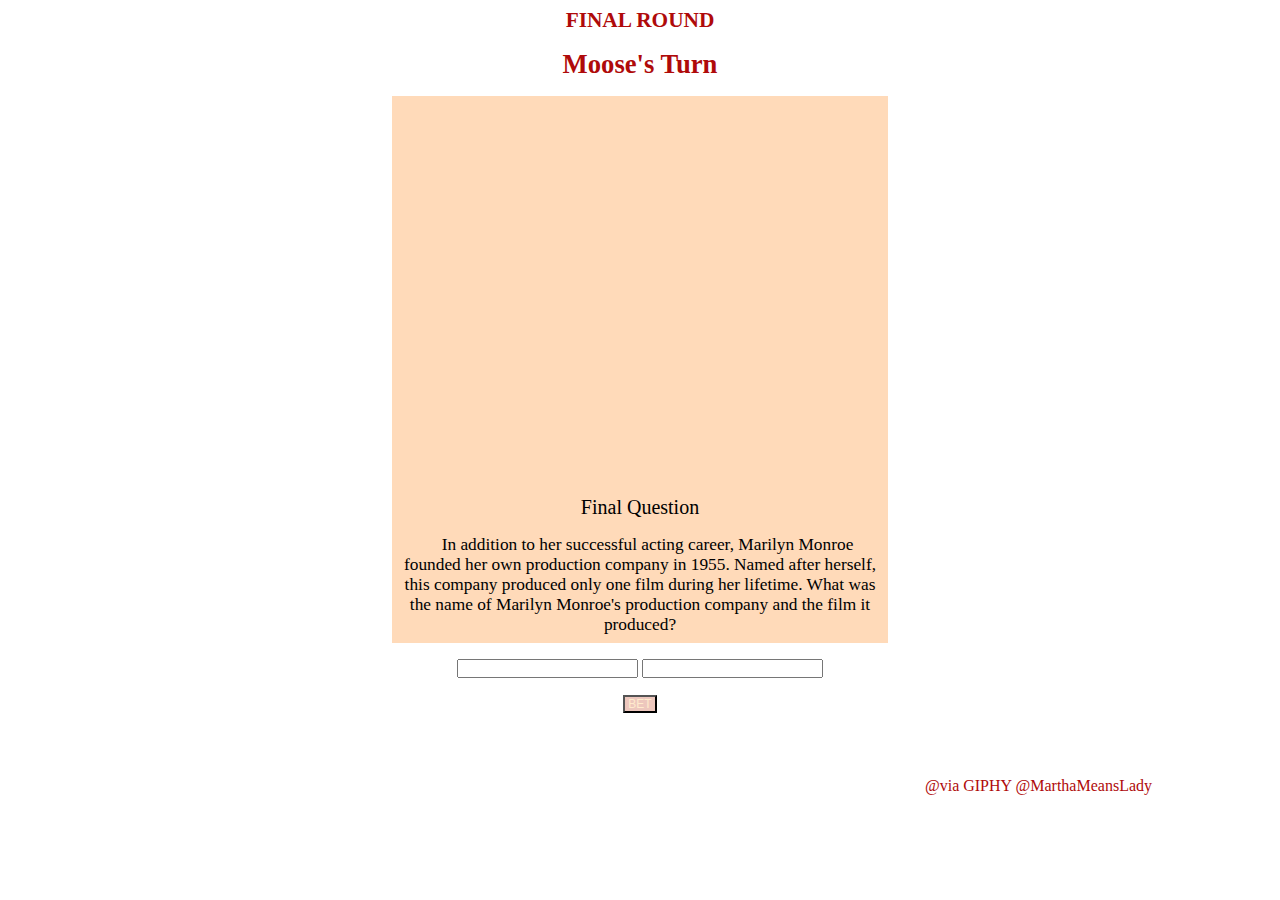
==== final-jeopardy.html @ 4e971350 "switched table to grid" ====
<!DOCTYPE html>
<html lang="en">
  <head>
    <link href="style.css" rel="stylesheet">
    <meta charset="UTF-8" />
    <meta http-equiv="X-UA-Compatible" content="IE=edge" />
    <meta name="viewport" content="width=device-width, initial-scale=1.0" />
    <title>Final Jeopardy</title>
  </head>
  <body>
  </head>
  <div class="background3">
    <div class="background3-inside">
      <body id="final">
        <h5>FINAL ROUND</h5>
    <!-- Do not change the script source. Allows import/export to work. -->
    <script src="./scripts/index.js" type="module"></script>
  
    <div class="playerturn1">
      <h4>Moose's Turn</h4>
    </div> 
    <div class="wrappert1">
      <div id="marilyn" style="width:100%;height:0;padding-bottom:75%;position:relative;"><iframe src="https://giphy.com/embed/akAcmetBdLMSQ" width="100%" height="100%" style="position:absolute" frameBorder="0" class="giphy-embed" allowFullScreen></iframe></div><a href="https://giphy.com/gifs/happy-birthday-marilyn-monroe-spam-akAcmetBdLMSQ"></a>
      <div class="cgory1">Final Question</div>
      <div id="q1">
      In addition to her successful acting career, Marilyn Monroe founded her own production company in 1955. Named after herself, this company produced only one film during her lifetime. What was the name of Marilyn Monroe's production company and the film it produced?
    </div>
    </div>
    <div class="input">
      <input title="User Input">
      <input title="User Input">
    </div>
    <div class="butt1">
      <a href="index.html">
        <button class="button1">&nbspBET&nbsp</button>
      </a>
    </div>
  </body>
<footer class="foot1">
@via GIPHY
@MarthaMeansLady
</footer>
</div>
</div> 
</html>

<!-- credits:
  1. https://css-tricks.com/apply-a-filter-to-a-background-image/

  2. https://dev.to/khush2706/changing-background-image-opacity-using-before-and-after-pseudo-elements-32i7

  3. https://developer.mozilla.org/en-US/docs/Web/HTML/Element/tr

  4. https://blog.hubspot.com/website/css-border#:~:text=CSS%20Border%20Not%20Showing,Otherwise%2C%20it%20will%20not%20render.

  5. -->
---- style.css ----
/*----ALL------------------------------------------------------*/
* {
    margin: 0;
    padding: 0;
}

/* table {
    background-color: #faecd1;
    margin: auto;
    border: 12px solid;
    border-image: linear-gradient(45deg, #FFFFFF, rgb(255, 122, 89)) 10;
    font-size: 28pt;
    /* border-width: 5pt; */
} */

footer {
    color: blanchedalmond;
    text-align: right;
    padding-top: 2rem;
    padding-right: 8rem;
}
/*---END ALL--------------------------------------------------------------*/


/*---INDEX-----------------------------------------------------------------*/
#banner {
    width: 100%;
    height: 25%;
    margin-top: 13rem;
    position: absolute;
    top: 0;
    left: 0;
    z-index: -10;
    /* display: inline-flex;
    flex-direction: column;
    align-content: start;
    object-position: ;
    width: 50vw;
    height: 50%;
    background: yellow; */
    /* position: absolute; */
    /* background: -webkit-linear-gradient(#af0a0a, #d7ae08); */
    /* background-color: antiquewhite; */
    background-color: peachpuff;
    -webkit-background-clip:content-box;
    -webkit-text-fill-color: transparent;
    font-size: 5pt;
    text-align: center;
}


body#pagelanding {
    background-color: black;
    /* background-color: blanchedalmond; */
}

.butt {
    text-align: center;
}


.button0 {
    background: none;
    color: #af0a0a;
    /* color: blanchedalmond; */
    font-size: 15pt;
    letter-spacing: 3rem;
}


h1 {
    /* color: blanchedalmond; */
    /* color: #af0a0a; */
    color: peachpuff;
    font-size: 45pt;
    text-align: center;
    padding-top: 2rem;
    padding-bottom: 1.5rem;
    text-decoration: underline;
    text-underline-offset: 0.25rem;
}


h2 {
    /* color: blanchedalmond; */
    font-size: 23pt;
    color: #af0a0a;
    text-align: center;
}

#imagebanner {
    width: 100%;
    height: 100%;
    position: relative;
}


img#pagelanding {
    display: block;
    filter: sepia(40%);
    padding-top: 2rem;
    padding-bottom: 2rem;
    margin-left: auto;
    margin-right: auto;
    text-align: center;
}


/*---END INDEX--------------------------------------------------------------------*/




/*---PAGE ONE------------------------------------------------------------*/
.background::before {
    content: "";
    top: 0;
    left: 0;
    width: 100%;
    height: 100%;
    filter: sepia(60%);
    position: absolute;
    background-image: url('//images.unsplash.com/photo-1501103777042-0aeb4df8ff8f?w=800&auto=format&fit=crop&q=60&ixlib=rb-4.0.3&ixid=M3wxMjA3fDB8MHxzZWFyY2h8Mnx8b2xkJTIwaG9sbHl3b29kfGVufDB8fDB8fHww" alt="Image of old Hollywood');
    background-size: cover;
    /* filter: grayscale(100%); */
    z-index: -1;
    opacity: 0.9;
}


.background-inside {
    position: relative;
}


.butt1 {
    display: flex;
    justify-content: space-around;
    align-items: center;
    padding-top: 1rem;
    padding-bottom: 1rem;
    color: #af0a0a;
}


.butt2 {
    text-align: end;
    margin-right: 1.9rem;
    padding-top: 1rem;
    
}

.button1 {
    background: #e2a3939b;
    /* color: black; */
    color: blanchedalmond;
    font-size: 20pt;
}

.button2 {
    background: #e2a3939b;
    /* color: black; */
    color: blanchedalmond;
    font-size: 20pt;
    margin-right: 18rem;
}


#cgory { 
    padding: 0;
}

.cgory {
    font-size: 15pt;
    text-align: center;
    text-emphasis-style: bold;
    padding: 1rem;
}


.category {
    border-color: black;
    word-spacing: 20pt;
}


.foot1 {
    /* color: blanchedalmond; */
    color: #af0a0a;
    text-align: right;
    padding-top: 3rem;
    padding-right: 8rem;
}

h3 {
    /* color: blanchedalmond; */
    color: #af0a0a;
    font-size: 43pt;
    text-align: center;
    padding-top: 3rem;
    /* letter-spacing: 1rem; */
}

h4 {
    /* color: whitesmoke; */
    color: #af0a0a;
    font-size: 25pt;
    text-align: center;
    padding-bottom: 3rem;
}


.input {
    text-align: center;
    padding-top: 1rem;
}


.player1 {
    display: inline-flex;
    flex-direction: row;
}

.player2 {
    display: inline-flex;
    flex-direction: row;
}

.playerscore {
    display: flex;
    background-color: blanchedalmond;
    font-size: 20pt;
    justify-content: space-between;
    margin: auto;
    padding-inline: 15rem;
    padding: 1rem;
}

.playerturn {
    padding-top: 2rem;
}


#q {
    border: 0.1rem solid black;
    font-size: 15pt;
    border: 0.4rem solid white;
    
    -webkit-transition : border 500ms ease-out;
    -moz-transition : 500ms ease-out;
    -o-transition : border 500ms ease-out;
    transition : border 500ms ease-out;
}


#q:hover {
    border: 0.3rem solid black;
}


.wrappert {
    display: grid;
    margin: auto;
    grid-template-rows:repeat(6, 1fr);
    grid-template-columns:repeat(6, 1fr);
    grid-gap: 1rem;
    background-color: peachpuff;
    max-width: 90%;
    text-align: center;
    padding: .5rem;
    padding-bottom: 0.5rem;
    padding-right: 0.5rem;
    padding-left: 0.5rem;
}



/* .round1table { 
    text-align: center;
} */
/*---END PAGE ONE--------------------------------------------------------*/





/*---PAGE TWO --------------------------------------------------------
(Change the name of the selectors from being identical to page one)*/
.background::before {
    content: "";
    top: 0;
    left: 0;
    width: 100%;
    height: 100%;
    filter: sepia(60%);
    position: absolute;
    background-image: url('//images.unsplash.com/photo-1501103777042-0aeb4df8ff8f?w=800&auto=format&fit=crop&q=60&ixlib=rb-4.0.3&ixid=M3wxMjA3fDB8MHxzZWFyY2h8Mnx8b2xkJTIwaG9sbHl3b29kfGVufDB8fDB8fHww" alt="Image of old Hollywood');
    background-size: cover;
    /* filter: grayscale(100%); */
    z-index: -1;
    opacity: 0.9;
}


.background-inside {
    position: relative;
}

.butt1 {
    display: flex;
    justify-content: space-around;
    align-items: center;
    padding-top: 1rem;
    padding-bottom: 1rem;
    color: #af0a0a;
}


.butt2 {
    text-align: end;
    margin-right: 1.9rem;
    padding-top: 1rem;
    
}

.button1 {
    background: #e2a3939b;
    /* color: black; */
    color: blanchedalmond;
    font-size: 20pt;
}

.button2 {
    background: #e2a3939b;
    /* color: black; */
    color: blanchedalmond;
    font-size: 20pt;
    margin-right: 18rem;
}

.category {
    border-color: black;
    word-spacing: 20pt;
}


.foot1 {
    /* color: blanchedalmond; */
    color: #af0a0a;
    text-align: right;
    padding-top: 3rem;
    padding-right: 8rem;
}

h3 {
    /* color: blanchedalmond; */
    color: #af0a0a;
    font-size: 43pt;
    text-align: center;
    padding-top: 3rem;
    /* letter-spacing: 1rem; */
}

h4 {
    /* color: whitesmoke; */
    color: #af0a0a;
    font-size: 25pt;
    text-align: center;
    padding-bottom: 3rem;
}

.input {
    text-align: center;
    padding-top: 1rem;
}


.player1 {
    display: inline-flex;
    flex-direction: row;
}

.player2 {
    display: inline-flex;
    flex-direction: row;
}

.playerscore {
    display: flex;
    background-color: blanchedalmond;
    font-size: 20pt;
    justify-content: space-between;
    margin: auto;
    padding-inline: 15rem;
    padding: 1rem;
}

.playerturn {
    padding-top: 2rem;
}

.round1table { 
    text-align: center;
}
/*---END PAGE TWO--------------------------------------------------------*/



/*---FINAL PAGE--------------------------------------------------------
delete selectors from copying over from page two
style final page after the index page*/
 .background3::before {
    content: "";
    top: 0;
    left: 0;
    width: 100%;
    height: 100%;
    filter: saturate(5);
    filter: grayscale(100%); 
    position: absolute;
    background-image: url('//images.unsplash.com/photo-1501103777042-0aeb4df8ff8f?w=800&auto=format&fit=crop&q=60&ixlib=rb-4.0.3&ixid=M3wxMjA3fDB8MHxzZWFyY2h8Mnx8b2xkJTIwaG9sbHl3b29kfGVufDB8fDB8fHww" alt="Image of old Hollywood');
    background-size: cover;
    filter: grayscale(100%); 
    z-index: -1;
    opacity: 0.9;
} 

body {
    /* background-color: aquamarine; */
}

.background3-inside {
    position: relative;
}

.butt1 {
    display: flex;
    justify-content: space-around;
    align-items: center;
    padding-top: 1rem;
    padding-bottom: 1rem;
    color: #af0a0a;
}


.butt2 {
    text-align: end;
    margin-right: 1.9rem;
    padding-top: 1rem;
    
}

.button1 {
    background: #e2a3939b;
    /* color: black; */
    color: blanchedalmond;
    font-size: 9pt;
}

.button2 {
    background: #e2a3939b;
    /* color: black; */
    color: blanchedalmond;
    font-size: 20pt;
    margin-right: 18rem;
}


.cgory1 {
    font-size: 15pt;
    font-style: bolder;
}


.category {
    border-color: black;
    word-spacing: 20pt;
}


.foot1 {
    /* color: blanchedalmond; */
    color: #af0a0a;
    text-align: right;
    padding-top: 3rem;
    padding-right: 8rem;
}

h3 {
    /* color: blanchedalmond; */
    color: #af0a0a;
    font-size: 33pt;
    text-align: center;
    padding-top: 1rem;
    /* letter-spacing: 1rem; */
}

h4 {
    /* color: whitesmoke; */
    color: #af0a0a;
    font-size: 20pt;
    text-align: center;
    padding-bottom: 1rem;
}

h5 {
    /* color: blanchedalmond; */
    color: #af0a0a;
    font-size: 16pt;
    text-align: center;
    padding-top: 0.5rem;
    /* letter-spacing: 1rem; */
}


.input {
    text-align: center;
    padding-top: 1rem;
}

#marilyn {
    display: inline-flex;
    flex-direction: row;
    justify-content: center;
}

.player1 {
    display: inline-flex;
    flex-direction: row;
}

.player2 {
    display: inline-flex;
    flex-direction: row;
}

.playerscore {
    display: flex;
    background-color: blanchedalmond;
    font-size: 20pt;
    justify-content: space-between;
    margin: auto;
    padding-inline: 15rem;
    padding: 1rem;
}

.playerturn {
    padding-top: 2rem;
}

.playerturn1 {
    padding-top: 1rem;
}


.round1table { 
    text-align: center;
}

#q1 {
    text-indent: 15px;
    font-size: 13pt;
}


.wrappert1 {
    /* background-image: url('') */
    display: grid;
    margin: auto;
    grid-template-rows:repeat(1, 1fr);
    grid-template-columns:repeat(1, 1fr);
    grid-gap: 1rem;
    background-color: peachpuff;
    max-width: 30rem;
    max-height: 40rem;
    padding: 0.5rem;
    text-align: center;
    /* padding-right: 0.5rem;
    padding-left: 0.5rem;
    padding-bottom: 0.5rem; */
    -webkit-transition : border 500ms ease-out;
    -moz-transition : 500ms ease-out;
    -o-transition : border 500ms ease-out;
    transition : border 500ms ease-out;
}

.wrappert1:hover {
    border: 0.3rem solid black;
}
/*---END FINAL PAGE--------------------------------------------------------*/





@media screen and (max-width: 500px) {
    #landimage {
        width: 10%;
        height: 10%;
        padding: 0;
        margin: auto;
    } 

    img {
        
        width: 70vw;
    }

    #banner {
        margin-top: 5rem;

    }


    body {
        padding: 0;
        font-size: 15pt;
    }

    h1 {
        font-size: 15pt;
        padding-bottom: 0.5rem;
        padding-top: 8rem;
    }

    h2 {
        font-size: 10pt;
        padding-bottom: 1rem;
        padding-top: 0rem;
    }

    #playerturn {
        font-size: 20rem;
    }


    footer {
        padding-top: 8rem;
        /* text-align: left; */
        margin-left: 1rem;
        font-size: 10pt;
    }


    button {
        padding-top: 1rem;
        letter-spacing: 1rem;
    }
}
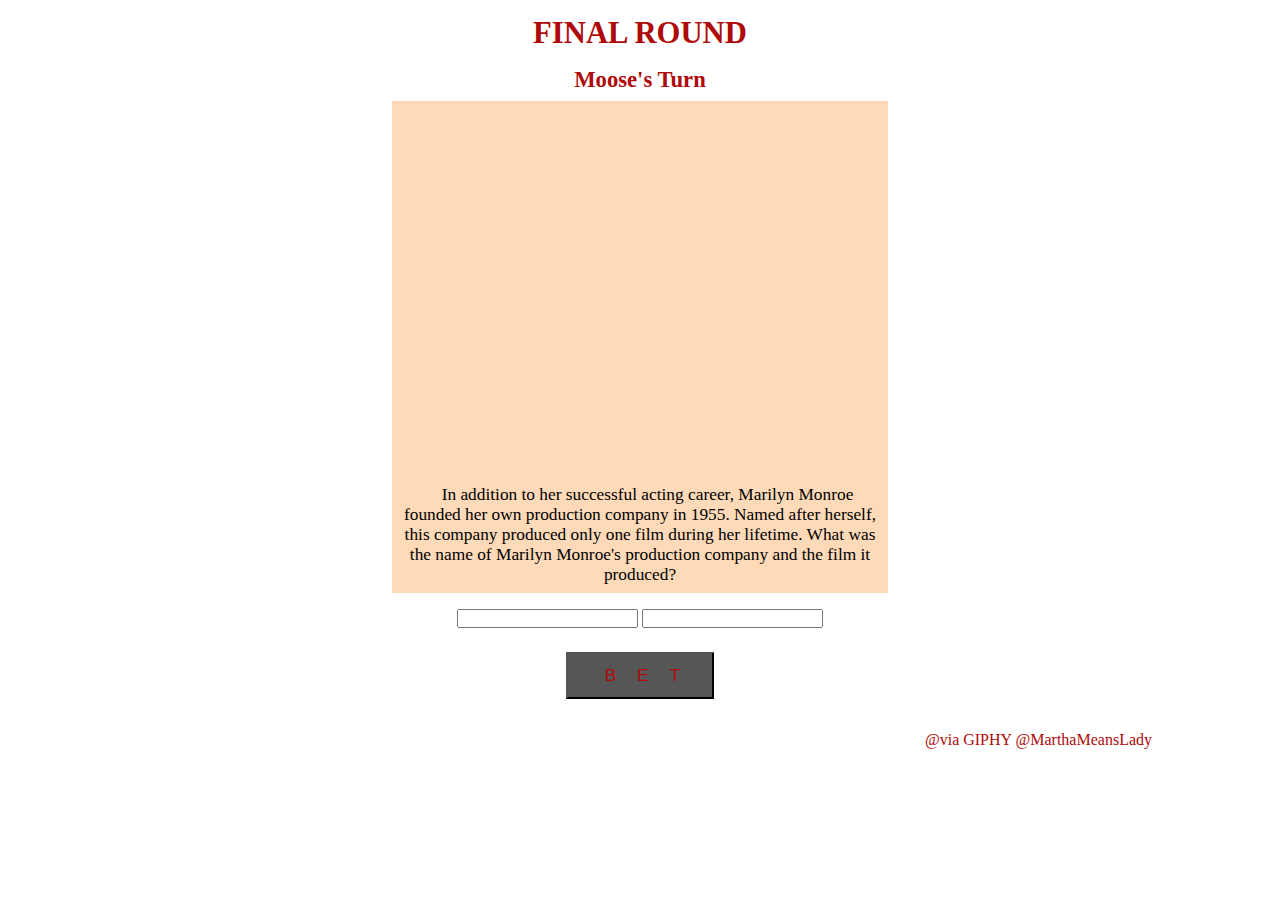
==== commit 3a92ed7e: "added animation" ====
--- a/final-jeopardy.html
+++ b/final-jeopardy.html
@@ -12,16 +12,13 @@
   <div class="background3">
     <div class="background3-inside">
       <body id="final">
-        <h5>FINAL ROUND</h5>
-    <!-- Do not change the script source. Allows import/export to work. -->
-    <script src="./scripts/index.js" type="module"></script>
-  
+        <h3>FINAL ROUND</h3>
     <div class="playerturn1">
       <h4>Moose's Turn</h4>
     </div> 
     <div class="wrappert1">
       <div id="marilyn" style="width:100%;height:0;padding-bottom:75%;position:relative;"><iframe src="https://giphy.com/embed/akAcmetBdLMSQ" width="100%" height="100%" style="position:absolute" frameBorder="0" class="giphy-embed" allowFullScreen></iframe></div><a href="https://giphy.com/gifs/happy-birthday-marilyn-monroe-spam-akAcmetBdLMSQ"></a>
-      <div class="cgory1">Final Question</div>
+      <!-- <div class="cgory1">Final Question</div> -->
       <div id="q1">
       In addition to her successful acting career, Marilyn Monroe founded her own production company in 1955. Named after herself, this company produced only one film during her lifetime. What was the name of Marilyn Monroe's production company and the film it produced?
     </div>
@@ -32,9 +29,11 @@
     </div>
     <div class="butt1">
       <a href="index.html">
-        <button class="button1">&nbspBET&nbsp</button>
+        <button class="button0">&nbspBET</button>
       </a>
     </div>
+<!-- Do not change the script source. Allows import/export to work. -->
+    <script src="./scripts/index.js" type="module"></script>
   </body>
 <footer class="foot1">
 @via GIPHY
--- a/style.css
+++ b/style.css
@@ -1,4 +1,3 @@
-/*----ALL------------------------------------------------------*/
 * {
     margin: 0;
     padding: 0;
@@ -11,18 +10,46 @@
     border-image: linear-gradient(45deg, #FFFFFF, rgb(255, 122, 89)) 10;
     font-size: 28pt;
     /* border-width: 5pt; */
-} */
-
-footer {
-    color: blanchedalmond;
-    text-align: right;
-    padding-top: 2rem;
-    padding-right: 8rem;
-}
-/*---END ALL--------------------------------------------------------------*/
-
-
-/*---INDEX-----------------------------------------------------------------*/
+
+.background::before {
+    content: "";
+    top: 0;
+    left: 0;
+    width: 100%;
+    height: 100%;
+    filter: sepia(60%);
+    position: absolute;
+    background-image: url('//images.unsplash.com/photo-1501103777042-0aeb4df8ff8f?w=800&auto=format&fit=crop&q=60&ixlib=rb-4.0.3&ixid=M3wxMjA3fDB8MHxzZWFyY2h8Mnx8b2xkJTIwaG9sbHl3b29kfGVufDB8fDB8fHww" alt="Image of old Hollywood');
+    background-size: cover;
+    /* filter: grayscale(100%); */
+    z-index: -1;
+    opacity: 0.9;
+}
+
+.background3::before {
+    content: "";
+    top: 0;
+    left: 0;
+    width: 100%;
+    height: 100%;
+    filter: saturate(5);
+    filter: grayscale(100%); 
+    position: absolute;
+    background-image: url('//images.unsplash.com/photo-1501103777042-0aeb4df8ff8f?w=800&auto=format&fit=crop&q=60&ixlib=rb-4.0.3&ixid=M3wxMjA3fDB8MHxzZWFyY2h8Mnx8b2xkJTIwaG9sbHl3b29kfGVufDB8fDB8fHww" alt="Image of old Hollywood');
+    background-size: cover;
+    filter: grayscale(100%); 
+    z-index: -1;
+    opacity: 0.9;
+} 
+
+.background3-inside {
+    position: relative;
+}
+
+.background-inside {
+    position: relative;
+}
+
 #banner {
     width: 100%;
     height: 25%;
@@ -48,6 +75,9 @@
     text-align: center;
 }
 
+body {
+    /* background-color: aquamarine; */
+}
 
 body#pagelanding {
     background-color: black;
@@ -58,15 +88,78 @@
     text-align: center;
 }
 
+.butt1 {
+    display: flex;
+    justify-content: space-around;
+    /* align-items: center; */
+    padding-top: 1rem;
+    padding-bottom: 1rem;
+    color: #af0a0a;
+}
+
+.butt2 {
+    text-align: end;
+    margin-right: 1.9rem;
+    padding-top: 1rem;
+    
+}
 
 .button0 {
-    background: none;
-    color: #af0a0a;
-    /* color: blanchedalmond; */
+    background: rgba(0, 0, 0, 0.664);
+    padding: .7rem;
+    color: #af0a0a;
+    /* color: blanchedalmond; */
+    font-size: 13pt;
+    letter-spacing: 1.3rem;
+}
+
+.button2 {
+    background: #e2a3939b;
+    /* color: black; */
+    color: blanchedalmond;
+    text-align: center;
+    /* font-size: 40pt; */
+    /* margin-right: 18rem; */
+}
+
+.button2 {
+    background: #e2a3939b;
+    /* color: black; */
+    color: blanchedalmond;
+    font-size: 20pt;
+    margin-right: 18rem;
+}
+
+#cgory { 
+    padding: 0;
+}
+
+.cgory {
     font-size: 15pt;
-    letter-spacing: 3rem;
-}
-
+    text-align: center;
+    font-weight: bolder;
+    padding: 1rem;
+}
+
+.category {
+    border-color: black;
+    word-spacing: 20pt;
+}
+
+.foot1 {
+    /* color: blanchedalmond; */
+    color: #af0a0a;
+    text-align: right;
+    padding-top: 1rem;
+    padding-right: 8rem;
+}
+
+footer {
+    color: blanchedalmond;
+    text-align: right;
+    /* padding-top: 1rem; */
+    padding-right: 8rem;
+}
 
 h1 {
     /* color: blanchedalmond; */
@@ -80,12 +173,40 @@
     text-underline-offset: 0.25rem;
 }
 
-
 h2 {
     /* color: blanchedalmond; */
     font-size: 23pt;
     color: #af0a0a;
     text-align: center;
+}
+
+h3 {
+    /* color: blanchedalmond; */
+    color: #af0a0a;
+    font-size: 23pt;
+    text-align: center;
+    padding-top: 1rem;
+    /* letter-spacing: 1rem; */
+}
+
+h4 {
+    /* color: whitesmoke; */
+    color: #af0a0a;
+    font-size: 17pt;
+    text-align: center;
+    padding-bottom: .5rem;
+}
+
+h5 {
+    /* color: blanchedalmond; */
+    color: #af0a0a;
+    font-size: 18pt;
+    text-align: center;
+    padding-top: 1rem;
+    /* letter-spacing: 1rem; */
+    padding-inline-end: 4rem;
+    padding-inline-start: 4rem;
+
 }
 
 #imagebanner {
@@ -93,7 +214,6 @@
     height: 100%;
     position: relative;
 }
-
 
 img#pagelanding {
     display: block;
@@ -105,116 +225,17 @@
     text-align: center;
 }
 
-
-/*---END INDEX--------------------------------------------------------------------*/
-
-
-
-
-/*---PAGE ONE------------------------------------------------------------*/
-.background::before {
-    content: "";
-    top: 0;
-    left: 0;
-    width: 100%;
-    height: 100%;
-    filter: sepia(60%);
-    position: absolute;
-    background-image: url('//images.unsplash.com/photo-1501103777042-0aeb4df8ff8f?w=800&auto=format&fit=crop&q=60&ixlib=rb-4.0.3&ixid=M3wxMjA3fDB8MHxzZWFyY2h8Mnx8b2xkJTIwaG9sbHl3b29kfGVufDB8fDB8fHww" alt="Image of old Hollywood');
-    background-size: cover;
-    /* filter: grayscale(100%); */
-    z-index: -1;
-    opacity: 0.9;
-}
-
-
-.background-inside {
-    position: relative;
-}
-
-
-.butt1 {
-    display: flex;
-    justify-content: space-around;
-    align-items: center;
-    padding-top: 1rem;
-    padding-bottom: 1rem;
-    color: #af0a0a;
-}
-
-
-.butt2 {
-    text-align: end;
-    margin-right: 1.9rem;
-    padding-top: 1rem;
-    
-}
-
-.button1 {
-    background: #e2a3939b;
-    /* color: black; */
-    color: blanchedalmond;
-    font-size: 20pt;
-}
-
-.button2 {
-    background: #e2a3939b;
-    /* color: black; */
-    color: blanchedalmond;
-    font-size: 20pt;
-    margin-right: 18rem;
-}
-
-
-#cgory { 
-    padding: 0;
-}
-
-.cgory {
-    font-size: 15pt;
-    text-align: center;
-    text-emphasis-style: bold;
-    padding: 1rem;
-}
-
-
-.category {
-    border-color: black;
-    word-spacing: 20pt;
-}
-
-
-.foot1 {
-    /* color: blanchedalmond; */
-    color: #af0a0a;
-    text-align: right;
-    padding-top: 3rem;
-    padding-right: 8rem;
-}
-
-h3 {
-    /* color: blanchedalmond; */
-    color: #af0a0a;
-    font-size: 43pt;
-    text-align: center;
-    padding-top: 3rem;
-    /* letter-spacing: 1rem; */
-}
-
-h4 {
-    /* color: whitesmoke; */
-    color: #af0a0a;
-    font-size: 25pt;
-    text-align: center;
-    padding-bottom: 3rem;
-}
-
-
 .input {
     text-align: center;
     padding-top: 1rem;
-}
-
+    padding-bottom: .5rem;
+}
+
+#marilyn {
+    display: inline-flex;
+    flex-direction: row;
+    justify-content: center;
+}
 
 .player1 {
     display: inline-flex;
@@ -232,14 +253,16 @@
     font-size: 20pt;
     justify-content: space-between;
     margin: auto;
-    padding-inline: 15rem;
-    padding: 1rem;
+    padding-inline: 3rem;
+}    
+
+.playerturn1 {
+    padding-top: 1rem;
 }
 
 .playerturn {
-    padding-top: 2rem;
-}
-
+    padding-top: 1rem;
+}
 
 #q {
     border: 0.1rem solid black;
@@ -252,11 +275,18 @@
     transition : border 500ms ease-out;
 }
 
+#q1 {
+    text-indent: 15px;
+    font-size: 13pt;
+}
 
 #q:hover {
     border: 0.3rem solid black;
 }
 
+.round1table { 
+    text-align: center;
+}
 
 .wrappert {
     display: grid;
@@ -273,303 +303,13 @@
     padding-left: 0.5rem;
 }
 
-
-
-/* .round1table { 
-    text-align: center;
-} */
-/*---END PAGE ONE--------------------------------------------------------*/
-
-
-
-
-
-/*---PAGE TWO --------------------------------------------------------
-(Change the name of the selectors from being identical to page one)*/
-.background::before {
-    content: "";
-    top: 0;
-    left: 0;
-    width: 100%;
-    height: 100%;
-    filter: sepia(60%);
-    position: absolute;
-    background-image: url('//images.unsplash.com/photo-1501103777042-0aeb4df8ff8f?w=800&auto=format&fit=crop&q=60&ixlib=rb-4.0.3&ixid=M3wxMjA3fDB8MHxzZWFyY2h8Mnx8b2xkJTIwaG9sbHl3b29kfGVufDB8fDB8fHww" alt="Image of old Hollywood');
-    background-size: cover;
-    /* filter: grayscale(100%); */
-    z-index: -1;
-    opacity: 0.9;
-}
-
-
-.background-inside {
-    position: relative;
-}
-
-.butt1 {
-    display: flex;
-    justify-content: space-around;
-    align-items: center;
-    padding-top: 1rem;
-    padding-bottom: 1rem;
-    color: #af0a0a;
-}
-
-
-.butt2 {
-    text-align: end;
-    margin-right: 1.9rem;
-    padding-top: 1rem;
-    
-}
-
-.button1 {
-    background: #e2a3939b;
-    /* color: black; */
-    color: blanchedalmond;
-    font-size: 20pt;
-}
-
-.button2 {
-    background: #e2a3939b;
-    /* color: black; */
-    color: blanchedalmond;
-    font-size: 20pt;
-    margin-right: 18rem;
-}
-
-.category {
-    border-color: black;
-    word-spacing: 20pt;
-}
-
-
-.foot1 {
-    /* color: blanchedalmond; */
-    color: #af0a0a;
-    text-align: right;
-    padding-top: 3rem;
-    padding-right: 8rem;
-}
-
-h3 {
-    /* color: blanchedalmond; */
-    color: #af0a0a;
-    font-size: 43pt;
-    text-align: center;
-    padding-top: 3rem;
-    /* letter-spacing: 1rem; */
-}
-
-h4 {
-    /* color: whitesmoke; */
-    color: #af0a0a;
-    font-size: 25pt;
-    text-align: center;
-    padding-bottom: 3rem;
-}
-
-.input {
-    text-align: center;
-    padding-top: 1rem;
-}
-
-
-.player1 {
-    display: inline-flex;
-    flex-direction: row;
-}
-
-.player2 {
-    display: inline-flex;
-    flex-direction: row;
-}
-
-.playerscore {
-    display: flex;
-    background-color: blanchedalmond;
-    font-size: 20pt;
-    justify-content: space-between;
-    margin: auto;
-    padding-inline: 15rem;
-    padding: 1rem;
-}
-
-.playerturn {
-    padding-top: 2rem;
-}
-
-.round1table { 
-    text-align: center;
-}
-/*---END PAGE TWO--------------------------------------------------------*/
-
-
-
-/*---FINAL PAGE--------------------------------------------------------
-delete selectors from copying over from page two
-style final page after the index page*/
- .background3::before {
-    content: "";
-    top: 0;
-    left: 0;
-    width: 100%;
-    height: 100%;
-    filter: saturate(5);
-    filter: grayscale(100%); 
-    position: absolute;
-    background-image: url('//images.unsplash.com/photo-1501103777042-0aeb4df8ff8f?w=800&auto=format&fit=crop&q=60&ixlib=rb-4.0.3&ixid=M3wxMjA3fDB8MHxzZWFyY2h8Mnx8b2xkJTIwaG9sbHl3b29kfGVufDB8fDB8fHww" alt="Image of old Hollywood');
-    background-size: cover;
-    filter: grayscale(100%); 
-    z-index: -1;
-    opacity: 0.9;
-} 
-
-body {
-    /* background-color: aquamarine; */
-}
-
-.background3-inside {
-    position: relative;
-}
-
-.butt1 {
-    display: flex;
-    justify-content: space-around;
-    align-items: center;
-    padding-top: 1rem;
-    padding-bottom: 1rem;
-    color: #af0a0a;
-}
-
-
-.butt2 {
-    text-align: end;
-    margin-right: 1.9rem;
-    padding-top: 1rem;
-    
-}
-
-.button1 {
-    background: #e2a3939b;
-    /* color: black; */
-    color: blanchedalmond;
-    font-size: 9pt;
-}
-
-.button2 {
-    background: #e2a3939b;
-    /* color: black; */
-    color: blanchedalmond;
-    font-size: 20pt;
-    margin-right: 18rem;
-}
-
-
-.cgory1 {
-    font-size: 15pt;
-    font-style: bolder;
-}
-
-
-.category {
-    border-color: black;
-    word-spacing: 20pt;
-}
-
-
-.foot1 {
-    /* color: blanchedalmond; */
-    color: #af0a0a;
-    text-align: right;
-    padding-top: 3rem;
-    padding-right: 8rem;
-}
-
-h3 {
-    /* color: blanchedalmond; */
-    color: #af0a0a;
-    font-size: 33pt;
-    text-align: center;
-    padding-top: 1rem;
-    /* letter-spacing: 1rem; */
-}
-
-h4 {
-    /* color: whitesmoke; */
-    color: #af0a0a;
-    font-size: 20pt;
-    text-align: center;
-    padding-bottom: 1rem;
-}
-
-h5 {
-    /* color: blanchedalmond; */
-    color: #af0a0a;
-    font-size: 16pt;
-    text-align: center;
-    padding-top: 0.5rem;
-    /* letter-spacing: 1rem; */
-}
-
-
-.input {
-    text-align: center;
-    padding-top: 1rem;
-}
-
-#marilyn {
-    display: inline-flex;
-    flex-direction: row;
-    justify-content: center;
-}
-
-.player1 {
-    display: inline-flex;
-    flex-direction: row;
-}
-
-.player2 {
-    display: inline-flex;
-    flex-direction: row;
-}
-
-.playerscore {
-    display: flex;
-    background-color: blanchedalmond;
-    font-size: 20pt;
-    justify-content: space-between;
-    margin: auto;
-    padding-inline: 15rem;
-    padding: 1rem;
-}
-
-.playerturn {
-    padding-top: 2rem;
-}
-
-.playerturn1 {
-    padding-top: 1rem;
-}
-
-
-.round1table { 
-    text-align: center;
-}
-
-#q1 {
-    text-indent: 15px;
-    font-size: 13pt;
-}
-
-
 .wrappert1 {
     /* background-image: url('') */
     display: grid;
     margin: auto;
     grid-template-rows:repeat(1, 1fr);
     grid-template-columns:repeat(1, 1fr);
-    grid-gap: 1rem;
+    grid-gap: .5rem;
     background-color: peachpuff;
     max-width: 30rem;
     max-height: 40rem;
@@ -578,20 +318,19 @@
     /* padding-right: 0.5rem;
     padding-left: 0.5rem;
     padding-bottom: 0.5rem; */
-    -webkit-transition : border 500ms ease-out;
-    -moz-transition : 500ms ease-out;
-    -o-transition : border 500ms ease-out;
-    transition : border 500ms ease-out;
+    -webkit-transition : border 800ms ease-out;
+    -moz-transition : 800ms ease-out;
+    -o-transition : border 800ms ease-out;
+    transition : border 800ms ease-out;
 }
 
 .wrappert1:hover {
-    border: 0.3rem solid black;
-}
-/*---END FINAL PAGE--------------------------------------------------------*/
-
-
-
-
+    border: 1.5rem solid black;
+}
+
+/* .round1table { 
+    text-align: center;
+} */
 
 @media screen and (max-width: 500px) {
     #landimage {
@@ -647,5 +386,3 @@
         letter-spacing: 1rem;
     }
 }
-
-
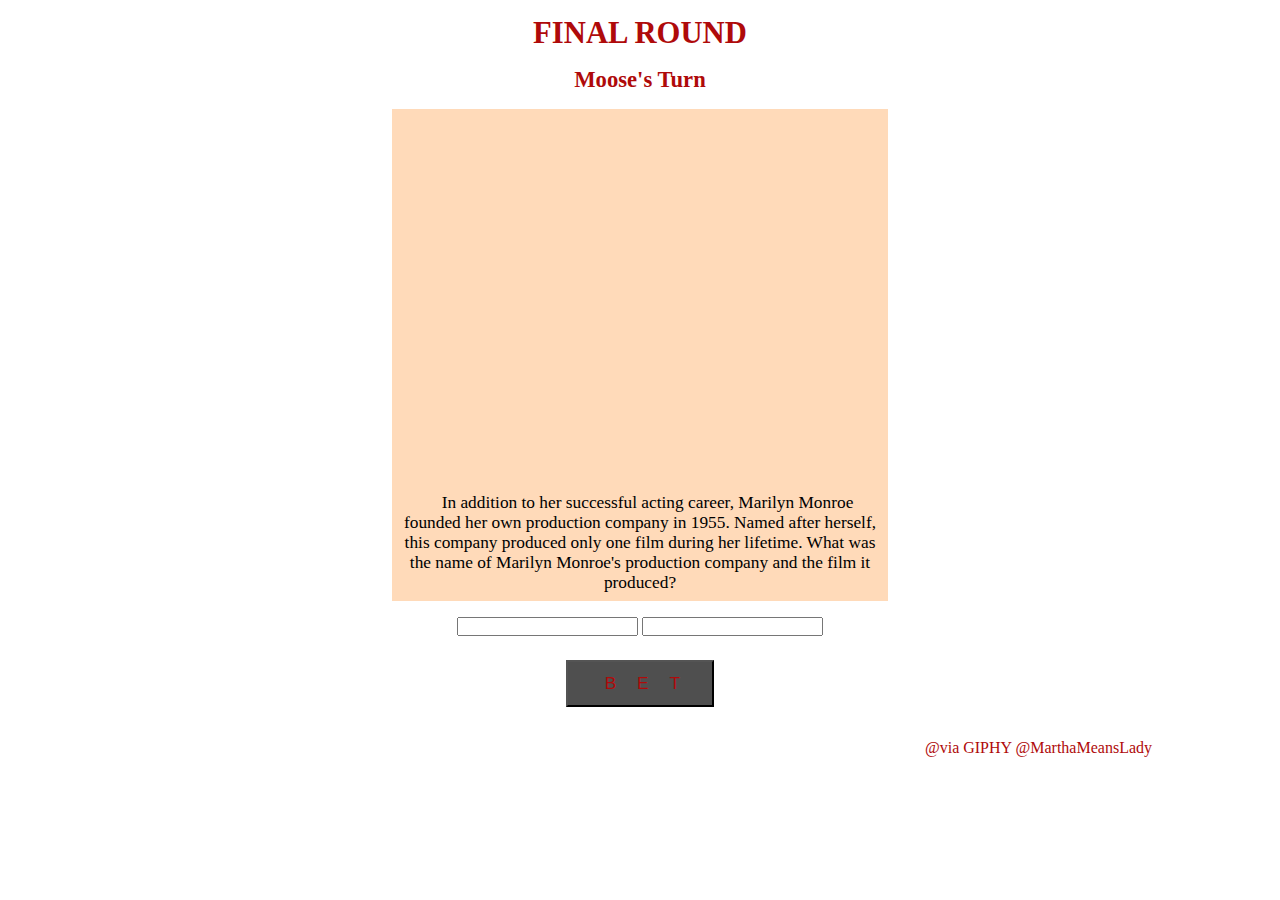
==== commit fa652080: "refined code and removed unused code" ====
--- a/final-jeopardy.html
+++ b/final-jeopardy.html
@@ -51,8 +51,7 @@
   3. https://developer.mozilla.org/en-US/docs/Web/HTML/Element/tr
 
   4. https://blog.hubspot.com/website/css-border#:~:text=CSS%20Border%20Not%20Showing,Otherwise%2C%20it%20will%20not%20render.
-
-  5. -->
+-->
 
 
 
--- a/style.css
+++ b/style.css
@@ -2,14 +2,6 @@
     margin: 0;
     padding: 0;
 }
-
-/* table {
-    background-color: #faecd1;
-    margin: auto;
-    border: 12px solid;
-    border-image: linear-gradient(45deg, #FFFFFF, rgb(255, 122, 89)) 10;
-    font-size: 28pt;
-    /* border-width: 5pt; */
 
 .background::before {
     content: "";
@@ -58,16 +50,6 @@
     top: 0;
     left: 0;
     z-index: -10;
-    /* display: inline-flex;
-    flex-direction: column;
-    align-content: start;
-    object-position: ;
-    width: 50vw;
-    height: 50%;
-    background: yellow; */
-    /* position: absolute; */
-    /* background: -webkit-linear-gradient(#af0a0a, #d7ae08); */
-    /* background-color: antiquewhite; */
     background-color: peachpuff;
     -webkit-background-clip:content-box;
     -webkit-text-fill-color: transparent;
@@ -75,13 +57,9 @@
     text-align: center;
 }
 
-body {
-    /* background-color: aquamarine; */
-}
 
 body#pagelanding {
     background-color: black;
-    /* background-color: blanchedalmond; */
 }
 
 .butt {
@@ -91,7 +69,6 @@
 .butt1 {
     display: flex;
     justify-content: space-around;
-    /* align-items: center; */
     padding-top: 1rem;
     padding-bottom: 1rem;
     color: #af0a0a;
@@ -105,7 +82,7 @@
 }
 
 .button0 {
-    background: rgba(0, 0, 0, 0.664);
+    background: rgba(0, 0, 0, 0.69);
     padding: .7rem;
     color: #af0a0a;
     /* color: blanchedalmond; */
@@ -115,16 +92,12 @@
 
 .button2 {
     background: #e2a3939b;
-    /* color: black; */
     color: blanchedalmond;
     text-align: center;
-    /* font-size: 40pt; */
-    /* margin-right: 18rem; */
 }
 
 .button2 {
     background: #e2a3939b;
-    /* color: black; */
     color: blanchedalmond;
     font-size: 20pt;
     margin-right: 18rem;
@@ -147,7 +120,6 @@
 }
 
 .foot1 {
-    /* color: blanchedalmond; */
     color: #af0a0a;
     text-align: right;
     padding-top: 1rem;
@@ -157,13 +129,10 @@
 footer {
     color: blanchedalmond;
     text-align: right;
-    /* padding-top: 1rem; */
     padding-right: 8rem;
 }
 
 h1 {
-    /* color: blanchedalmond; */
-    /* color: #af0a0a; */
     color: peachpuff;
     font-size: 45pt;
     text-align: center;
@@ -174,39 +143,32 @@
 }
 
 h2 {
-    /* color: blanchedalmond; */
     font-size: 23pt;
     color: #af0a0a;
     text-align: center;
 }
 
 h3 {
-    /* color: blanchedalmond; */
     color: #af0a0a;
     font-size: 23pt;
     text-align: center;
     padding-top: 1rem;
-    /* letter-spacing: 1rem; */
 }
 
 h4 {
-    /* color: whitesmoke; */
     color: #af0a0a;
     font-size: 17pt;
     text-align: center;
-    padding-bottom: .5rem;
+    padding-bottom: 1rem;
 }
 
 h5 {
-    /* color: blanchedalmond; */
     color: #af0a0a;
     font-size: 18pt;
     text-align: center;
     padding-top: 1rem;
-    /* letter-spacing: 1rem; */
     padding-inline-end: 4rem;
     padding-inline-start: 4rem;
-
 }
 
 #imagebanner {
@@ -304,7 +266,6 @@
 }
 
 .wrappert1 {
-    /* background-image: url('') */
     display: grid;
     margin: auto;
     grid-template-rows:repeat(1, 1fr);
@@ -315,9 +276,6 @@
     max-height: 40rem;
     padding: 0.5rem;
     text-align: center;
-    /* padding-right: 0.5rem;
-    padding-left: 0.5rem;
-    padding-bottom: 0.5rem; */
     -webkit-transition : border 800ms ease-out;
     -moz-transition : 800ms ease-out;
     -o-transition : border 800ms ease-out;
@@ -328,32 +286,34 @@
     border: 1.5rem solid black;
 }
 
-/* .round1table { 
-    text-align: center;
-} */
-
 @media screen and (max-width: 500px) {
-    #landimage {
-        width: 10%;
-        height: 10%;
-        padding: 0;
-        margin: auto;
-    } 
-
     img {
-        
         width: 70vw;
     }
 
     #banner {
         margin-top: 5rem;
-
-    }
-
-
+    }
+    
     body {
         padding: 0;
-        font-size: 15pt;
+        margin: 0;
+        border: 0;
+        background-color: black
+    }
+
+    .butt1 {
+        display: block;
+        text-align: center;
+        font-size: 13pt;
+    }
+
+    .button0 {
+        padding: 0;
+    }
+
+    .cgory {
+        padding: 0;
     }
 
     h1 {
@@ -368,21 +328,58 @@
         padding-top: 0rem;
     }
 
-    #playerturn {
-        font-size: 20rem;
-    }
-
+    h3 {
+        font-size: 15pt;
+        padding-bottom: 0rem;
+        padding-top: 1rem;
+    }
+
+    h4 {
+        font-size: 12pt;
+    }
+
+    h5 { 
+        font-size: 13pt;
+        padding: 0;
+    }
+
+    .input {
+        padding: 0.5;
+    }
 
     footer {
         padding-top: 8rem;
-        /* text-align: left; */
+        /text-align: left; 
         margin-left: 1rem;
         font-size: 10pt;
     }
 
-
-    button {
-        padding-top: 1rem;
-        letter-spacing: 1rem;
-    }
-}
+    .foot1 {
+        text-align: right;
+        padding-top: 0rem;
+        padding-right: 1rem;
+    }
+
+ 
+    .playerscore {
+        display: block;
+        text-align: center;
+        padding: 0;
+    }
+
+    .wrappert {
+        display: grid;
+        margin: auto;
+        grid-template-rows:repeat(1, .5fr .5fr);
+        grid-template-columns:repeat(1, .5fr .5fr);
+        grid-gap: 1rem;
+        background-color: peachpuff;
+        max-width: 90%;
+        text-align: center;
+        padding: .5rem;
+        padding-bottom: 0.5rem;
+        padding-right: 0.5rem;
+        padding-left: 0.5rem;
+    }
+    }
+
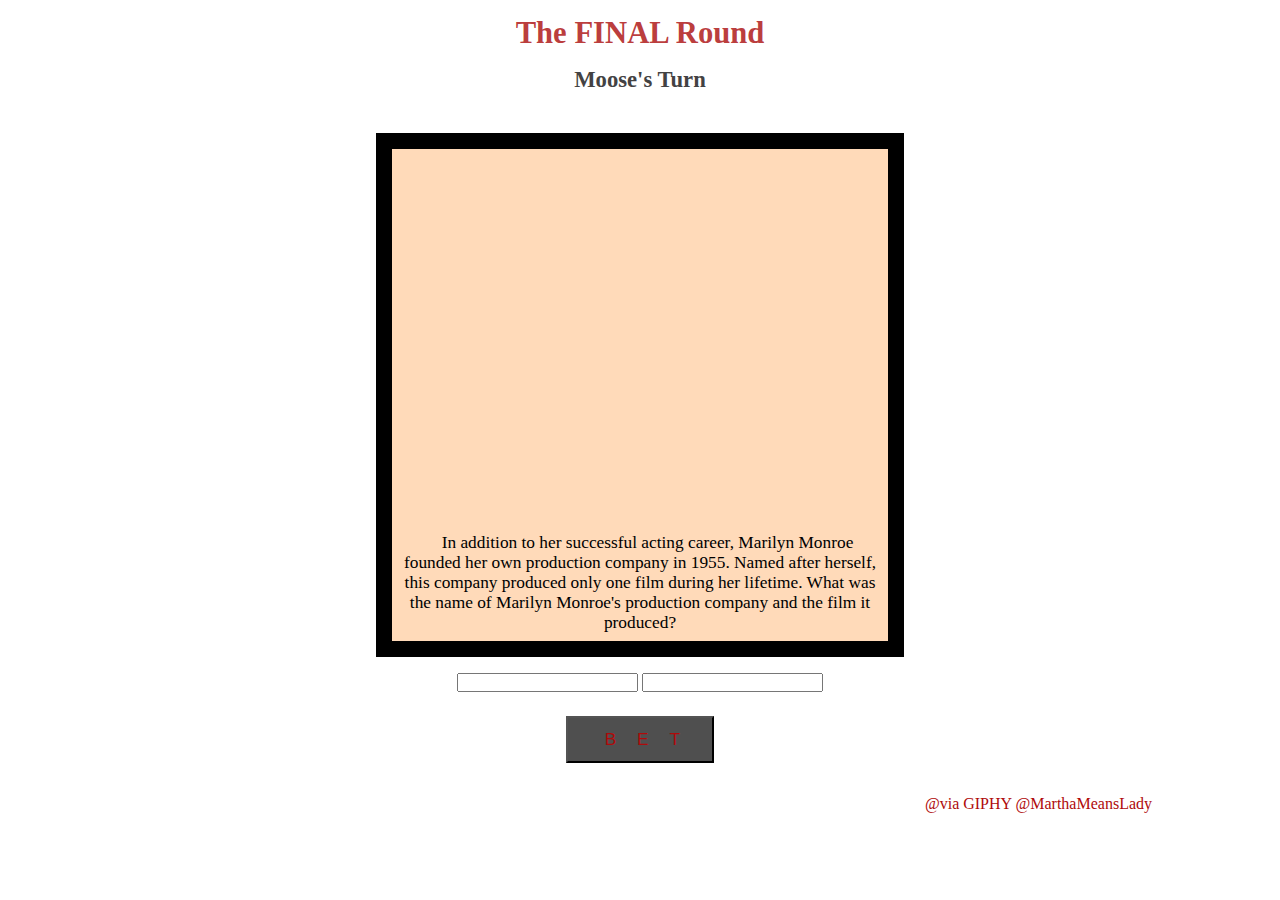
==== commit d81f8c66: "added additional animation" ====
--- a/final-jeopardy.html
+++ b/final-jeopardy.html
@@ -6,19 +6,19 @@
     <meta http-equiv="X-UA-Compatible" content="IE=edge" />
     <meta name="viewport" content="width=device-width, initial-scale=1.0" />
     <title>Final Jeopardy</title>
+    <script src="./scripts/index.js" type="module"></script>
   </head>
   <body>
   </head>
   <div class="background3">
     <div class="background3-inside">
       <body id="final">
-        <h3>FINAL ROUND</h3>
+        <h5>The FINAL Round</h5>
     <div class="playerturn1">
-      <h4>Moose's Turn</h4>
+      <h6>Moose's Turn</h6>
     </div> 
     <div class="wrappert1">
-      <div id="marilyn" style="width:100%;height:0;padding-bottom:75%;position:relative;"><iframe src="https://giphy.com/embed/akAcmetBdLMSQ" width="100%" height="100%" style="position:absolute" frameBorder="0" class="giphy-embed" allowFullScreen></iframe></div><a href="https://giphy.com/gifs/happy-birthday-marilyn-monroe-spam-akAcmetBdLMSQ"></a>
-      <!-- <div class="cgory1">Final Question</div> -->
+      <div id="marilyn" style="width:100%;height:0;padding-bottom:75%;position:relative;"><iframe src="https://giphy.com/embed/akAcmetBdLMSQ" width="100%" height="100%" style="position:absolute" frameBorder="0" class="giphy-embed" allowFullScreen></iframe></div><a href="https://giphy.com/gifs/happy-birthday-marilyn-monroe-spam-akAcmetBdLMSQ" id="marilyn1"></a>
       <div id="q1">
       In addition to her successful acting career, Marilyn Monroe founded her own production company in 1955. Named after herself, this company produced only one film during her lifetime. What was the name of Marilyn Monroe's production company and the film it produced?
     </div>
@@ -32,8 +32,6 @@
         <button class="button0">&nbspBET</button>
       </a>
     </div>
-<!-- Do not change the script source. Allows import/export to work. -->
-    <script src="./scripts/index.js" type="module"></script>
   </body>
 <footer class="foot1">
 @via GIPHY
@@ -43,15 +41,5 @@
 </div> 
 </html>
 
-<!-- credits:
-  1. https://css-tricks.com/apply-a-filter-to-a-background-image/
+<!-- https://animista.net/play/background/ken-burns -->
 
-  2. https://dev.to/khush2706/changing-background-image-opacity-using-before-and-after-pseudo-elements-32i7
-
-  3. https://developer.mozilla.org/en-US/docs/Web/HTML/Element/tr
-
-  4. https://blog.hubspot.com/website/css-border#:~:text=CSS%20Border%20Not%20Showing,Otherwise%2C%20it%20will%20not%20render.
--->
-
-
-
--- a/style.css
+++ b/style.css
@@ -85,7 +85,6 @@
     background: rgba(0, 0, 0, 0.69);
     padding: .7rem;
     color: #af0a0a;
-    /* color: blanchedalmond; */
     font-size: 13pt;
     letter-spacing: 1.3rem;
 }
@@ -140,13 +139,84 @@
     padding-bottom: 1.5rem;
     text-decoration: underline;
     text-underline-offset: 0.25rem;
-}
+    -webkit-animation: text-focus-in 2.4s cubic-bezier(0.250, 0.460, 0.450, 0.940) both;
+	animation: text-focus-in 2.4s cubic-bezier(0.250, 0.460, 0.450, 0.940) both;
+}
+
+        /* ----------------------------------------------
+ * Generated by Animista on 2024-1-8 22:58:59
+ * Licensed under FreeBSD License.
+ * See http://animista.net/license for more info. 
+ * w: http://animista.net, t: @cssanimista
+  * animation text-focus-in
+ * ---------------------------------------------- */
+
+@-webkit-keyframes text-focus-in {
+    0% {
+    -webkit-filter: blur(12px);
+    filter: blur(12px);
+    opacity: 0;
+    }
+    100% {
+    -webkit-filter: blur(0px);
+    filter: blur(0px);
+    opacity: 1;
+    }
+    }
+    @keyframes text-focus-in {
+    0% {
+    -webkit-filter: blur(12px);
+    filter: blur(12px);
+    opacity: 0;
+    }
+    100% {
+    -webkit-filter: blur(0px);
+    filter: blur(0px);
+    opacity: 1;
+    }
+}  
 
 h2 {
     font-size: 23pt;
     color: #af0a0a;
     text-align: center;
-}
+    -webkit-animation: text-focus-in 2.6s cubic-bezier(0.250, 0.460, 0.450, 0.940) both;
+    animation: text-focus-in 1.6s cubic-bezier(0.250, 0.460, 0.450, 0.940) both;
+}
+
+    /* ----------------------------------------------
+ * Generated by Animista on 2024-1-8 22:58:59
+ * Licensed under FreeBSD License.
+ * See http://animista.net/license for more info. 
+ * w: http://animista.net, t: @cssanimista
+  * animation text-focus-in
+ * ---------------------------------------------- */
+
+@-webkit-keyframes text-focus-in {
+    0% {
+    webkit-filter: blur(12px);
+    filter: blur(12px);
+     opacity: 0;
+}
+    100% {
+    -webkit-filter: blur(0px);
+    filter: blur(0px);
+     opacity: 1;
+}
+}
+
+@keyframes text-focus-in {
+    0% {
+    -webkit-filter: blur(12px);
+    filter: blur(12px);
+     opacity: 0;
+}
+    100% {
+    -webkit-filter: blur(0px);
+    filter: blur(0px);
+    opacity: 1;
+}
+}  
 
 h3 {
     color: #af0a0a;
@@ -163,12 +233,26 @@
 }
 
 h5 {
-    color: #af0a0a;
-    font-size: 18pt;
-    text-align: center;
-    padding-top: 1rem;
-    padding-inline-end: 4rem;
-    padding-inline-start: 4rem;
+    color: #b52b2be7;
+    font-weight: 900;
+    font-size: 23pt;
+    text-align: center;
+    padding-top: 1rem;
+}
+
+h6 {
+    color: rgb(67, 66, 67);
+    font-size: 17pt;
+    text-align: center;
+    padding-bottom: 1rem;
+}
+
+h7 {
+    color: antiquewhite;
+    font-weight: 900;
+    font-size: 23pt;
+    text-align: center;
+    padding-top: 1rem;
 }
 
 #imagebanner {
@@ -211,7 +295,6 @@
 
 .playerscore {
     display: flex;
-    background-color: blanchedalmond;
     font-size: 20pt;
     justify-content: space-between;
     margin: auto;
@@ -226,25 +309,24 @@
     padding-top: 1rem;
 }
 
+#q1 {
+    text-indent: 15px;
+    font-size: 13pt;
+}
+
 #q {
     border: 0.1rem solid black;
     font-size: 15pt;
     border: 0.4rem solid white;
-    
     -webkit-transition : border 500ms ease-out;
     -moz-transition : 500ms ease-out;
     -o-transition : border 500ms ease-out;
     transition : border 500ms ease-out;
 }
 
-#q1 {
-    text-indent: 15px;
-    font-size: 13pt;
-}
-
 #q:hover {
     border: 0.3rem solid black;
-}
+} 
 
 .round1table { 
     text-align: center;
@@ -271,20 +353,87 @@
     grid-template-rows:repeat(1, 1fr);
     grid-template-columns:repeat(1, 1fr);
     grid-gap: .5rem;
+    border: 1rem solid black;
     background-color: peachpuff;
     max-width: 30rem;
+    margin-top: 1.5rem;
     max-height: 40rem;
     padding: 0.5rem;
     text-align: center;
-    -webkit-transition : border 800ms ease-out;
-    -moz-transition : 800ms ease-out;
-    -o-transition : border 800ms ease-out;
-    transition : border 800ms ease-out;
-}
-
-.wrappert1:hover {
+    -webkit-animation: kenburns-top 4s ease-out both;
+    animation: kenburns-top 3s ease-out both;
+}
+
+
+/* ----------------------------------------------
+ * Generated by Animista on 2024-1-8 23:24:9
+ * Licensed under FreeBSD License.
+ * See http://animista.net/license for more info. 
+ * w: http://animista.net, t: @cssanimista
+ * ---------------------------------------------- */
+
+/**
+ * ----------------------------------------
+ * animation kenburns-top
+ * ----------------------------------------
+ */
+ @-webkit-keyframes kenburns-top {
+    0% {
+      -webkit-transform: scale(1) translateY(0);
+              transform: scale(1) translateY(0);
+      -webkit-transform-origin: 50% 16%;
+              transform-origin: 50% 16%;
+    }
+    100% {
+      -webkit-transform: scale(1.25) translateY(-15px);
+              transform: scale(1.25) translateY(-15px);
+              -webkit-transform-origin: top;
+              transform-origin: top;
+    }
+  }
+  @keyframes kenburns-top {
+    0% {
+      -webkit-transform: scale(1) translateY(0);
+              transform: scale(1) translateY(0);
+      -webkit-transform-origin: 50% 16%;
+              transform-origin: 50% 16%;
+    }
+    100% {
+      -webkit-transform: scale(.93) translateY(-5px);
+              transform: scale(.93) translateY(-5px);
+      -webkit-transform-origin: top;
+              transform-origin: top;
+    }
+  }
+  
+
+/* ----------------------------------------------
+ * Generated by Animista on 2024-1-8 23:5:15
+ * Licensed under FreeBSD License.
+ * See http://animista.net/license for more info. 
+ * w: http://animista.net, t: @cssanimista
+ * ---------------------------------------------- */
+
+/**
+ * ----------------------------------------
+ * animation color-change-2x
+ * ----------------------------------------
+ */
+
+ @-webkit-keyframes color-change-2x {
+  }
+  @keyframes color-change-2x {
+    0% {
+      background: rgba(253, 188, 211, 0.977);
+    }
+    100% {
+      background: blanchedalmond;
+    }
+  }
+  
+/* .wrappert1:hover {
     border: 1.5rem solid black;
-}
+} */
 
 @media screen and (max-width: 500px) {
     img {
@@ -314,6 +463,7 @@
 
     .cgory {
         padding: 0;
+        font-size: 8pt;
     }
 
     h1 {
@@ -323,15 +473,16 @@
     }
 
     h2 {
-        font-size: 10pt;
+        font-size: 12pt;
         padding-bottom: 1rem;
-        padding-top: 0rem;
+        padding-top: 1rem;
     }
 
     h3 {
         font-size: 15pt;
         padding-bottom: 0rem;
         padding-top: 1rem;
+        margin-top: 4rem;
     }
 
     h4 {
@@ -339,24 +490,37 @@
     }
 
     h5 { 
+        font-size: 12pt;
+        padding-top: 1rem;
+    }
+
+    h6 { 
+        font-size: 11pt;
+        padding-top: 0;
+        padding-bottom: 0;
+    }
+
+    h7 { 
         font-size: 13pt;
-        padding: 0;
-    }
-
-    .input {
-        padding: 0.5;
+        padding-top: 0rem;
+    }
+
+    #input {
+        padding-top: 1rem;
     }
 
     footer {
         padding-top: 8rem;
-        /text-align: left; 
-        margin-left: 1rem;
+        text-align: center; 
+        margin-left: 7.5rem;
         font-size: 10pt;
     }
 
     .foot1 {
-        text-align: right;
+        text-align: center;
         padding-top: 0rem;
+        margin: auto;
+        margin-top: 3.5rem;
         padding-right: 1rem;
     }
 
@@ -366,20 +530,34 @@
         text-align: center;
         padding: 0;
     }
+    
+    .playerturn1 {
+        padding-top: 0;
+        margin: 0.5rem;
+    }
+
+    #q {
+        font-size: 10pt;
+        border: 0.1rem solid white;
+    
+    }
+
+    #q1 {
+        font-size: 10pt;
+        padding-bottom: 0.5rem;
+    }
 
     .wrappert {
         display: grid;
-        margin: auto;
-        grid-template-rows:repeat(1, .5fr .5fr);
-        grid-template-columns:repeat(1, .5fr .5fr);
-        grid-gap: 1rem;
+        grid-template-rows: auto;
+        grid-template-columns:repeat(6, minmax(0, 1fr)); 
         background-color: peachpuff;
-        max-width: 90%;
+        max-width: 96%;
+        max-height: 69%;
         text-align: center;
-        padding: .5rem;
-        padding-bottom: 0.5rem;
-        padding-right: 0.5rem;
-        padding-left: 0.5rem;
-    }
-    }
-
+        padding-bottom: 0.1rem;
+        padding-right: 0.1rem;
+        padding-left: 0.1rem;
+    }
+    }
+
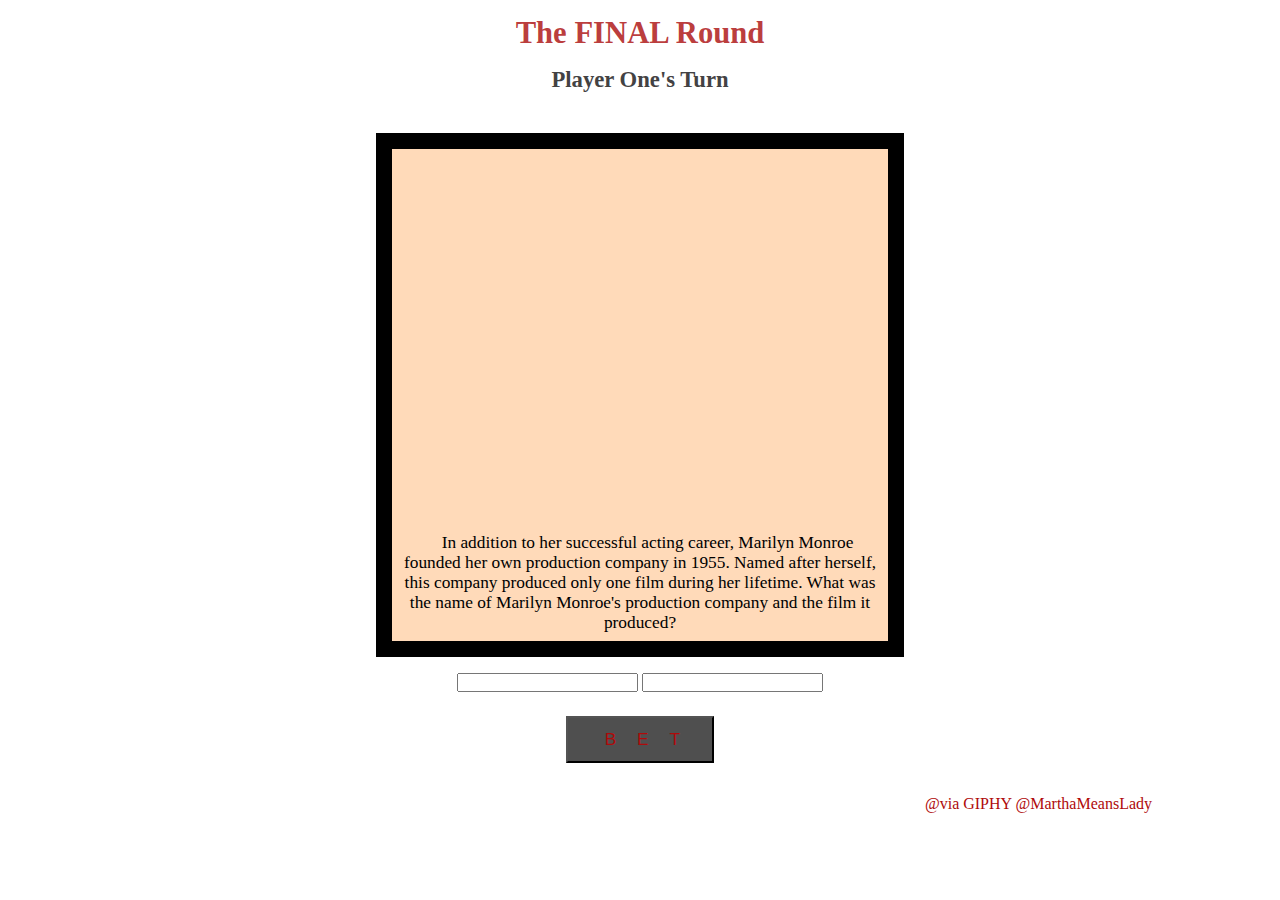
==== commit 96bc830f: "added selectors and eventlisteners to category/question board" ====
--- a/final-jeopardy.html
+++ b/final-jeopardy.html
@@ -15,9 +15,10 @@
       <body id="final">
         <h5>The FINAL Round</h5>
     <div class="playerturn1">
-      <h6>Moose's Turn</h6>
+      <h6>Player One's Turn</h6>
     </div> 
-    <div class="wrappert1">
+    <div class="wrappert1"> 
+      <!-- this ^^^ is the container for the gif that plays in background -->
       <div id="marilyn" style="width:100%;height:0;padding-bottom:75%;position:relative;"><iframe src="https://giphy.com/embed/akAcmetBdLMSQ" width="100%" height="100%" style="position:absolute" frameBorder="0" class="giphy-embed" allowFullScreen></iframe></div><a href="https://giphy.com/gifs/happy-birthday-marilyn-monroe-spam-akAcmetBdLMSQ" id="marilyn1"></a>
       <div id="q1">
       In addition to her successful acting career, Marilyn Monroe founded her own production company in 1955. Named after herself, this company produced only one film during her lifetime. What was the name of Marilyn Monroe's production company and the film it produced?
--- a/style.css
+++ b/style.css
@@ -13,7 +13,7 @@
     position: absolute;
     background-image: url('//images.unsplash.com/photo-1501103777042-0aeb4df8ff8f?w=800&auto=format&fit=crop&q=60&ixlib=rb-4.0.3&ixid=M3wxMjA3fDB8MHxzZWFyY2h8Mnx8b2xkJTIwaG9sbHl3b29kfGVufDB8fDB8fHww" alt="Image of old Hollywood');
     background-size: cover;
-    /* filter: grayscale(100%); */
+    /* filter: grayscale(100%); may still swtich to this filer*/
     z-index: -1;
     opacity: 0.9;
 }
@@ -43,6 +43,7 @@
 }
 
 #banner {
+    /* this is the banner that sits behind central picture on landing page */
     width: 100%;
     height: 25%;
     margin-top: 13rem;
@@ -102,20 +103,26 @@
     margin-right: 18rem;
 }
 
-#cgory { 
-    padding: 0;
-}
-
-.cgory {
-    font-size: 15pt;
-    text-align: center;
-    font-weight: bolder;
-    padding: 1rem;
-}
-
 .category {
     border-color: black;
     word-spacing: 20pt;
+}
+
+#cgory { 
+    padding: 0;
+}
+
+.cgory {
+    font-size: 15pt;
+    text-align: center;
+    font-weight: bolder;
+    padding: 1rem;
+}
+
+.closeButton {
+    float: left;
+    font-size: 35px;
+    cursor: pointer;
 }
 
 .foot1 {
@@ -309,12 +316,37 @@
     padding-top: 1rem;
 }
 
+.popupBox {
+    position: fixed;
+    top: 0;
+    width: 100%;
+    height: 100%;
+    background-color: rgba(0,0,0,0.4); 
+    justify-content: center;
+    align-items: center;
+}
+
+.popupContent {
+    position: fixed;
+    margin: auto; 
+    top: 30%;
+    left: 36.5%;
+    background-color: rgb(16, 13, 9);
+    padding: 20px;
+    color: aliceblue;
+    border-radius: 5px;
+    width: 350px;
+    height: 50px;
+    box-shadow: 8px 8px 8px rgba(171, 11, 11, 0.607);
+    text-align: center; 
+}
+
 #q1 {
     text-indent: 15px;
     font-size: 13pt;
 }
 
-#q {
+.q {
     border: 0.1rem solid black;
     font-size: 15pt;
     border: 0.4rem solid white;
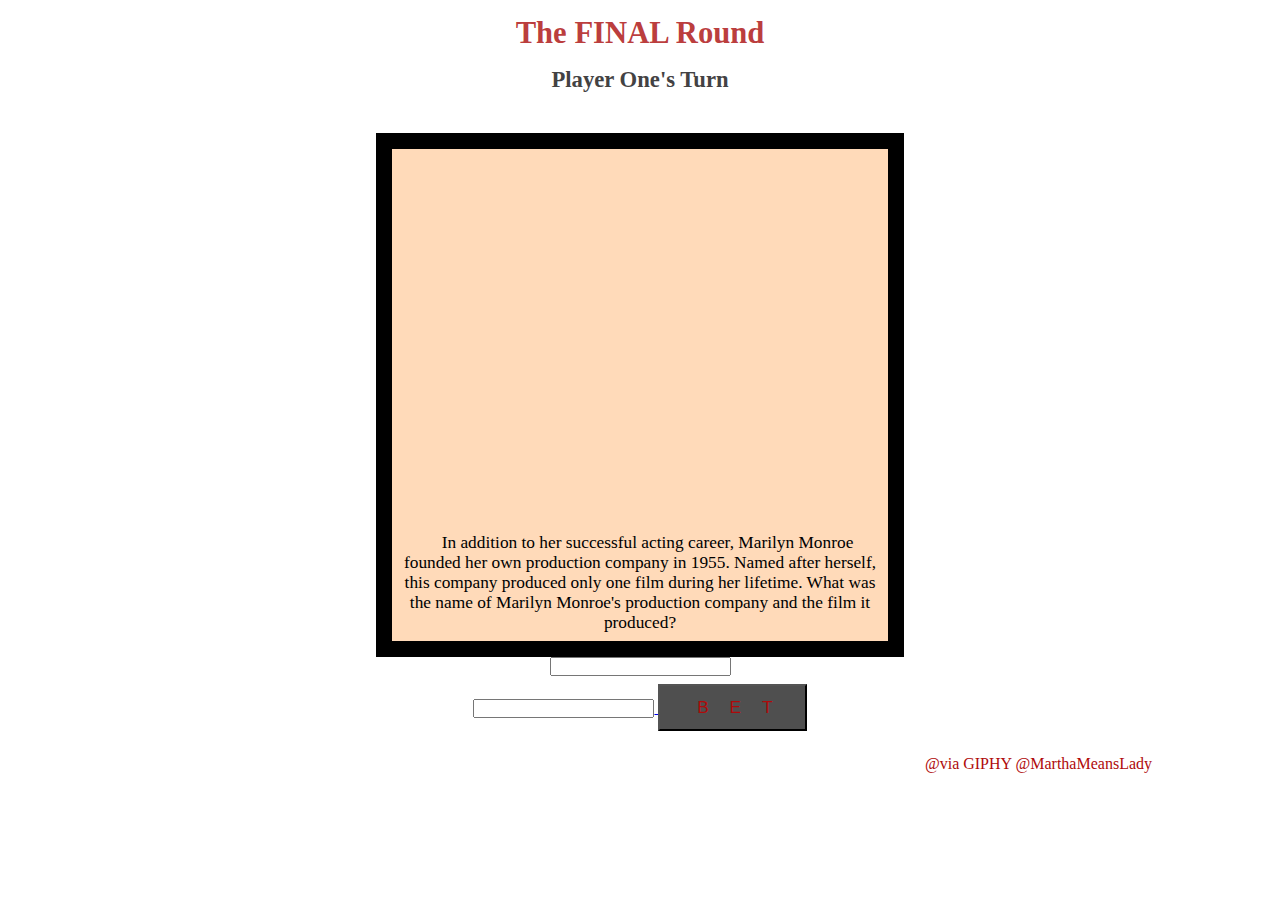
==== commit 61b05178: "updated checkWinningScore function for Mary" ====
--- a/final-jeopardy.html
+++ b/final-jeopardy.html
@@ -26,11 +26,13 @@
     </div>
     <div class="input">
       <input title="User Input">
-      <input title="User Input">
     </div>
+
     <div class="butt1">
       <a href="index.html">
-        <button class="button0">&nbspBET</button>
+        <input title="User Input">
+        <button class="button0">&nbspBET</button> 
+        </div>
       </a>
     </div>
   </body>
--- a/style.css
+++ b/style.css
@@ -70,15 +70,15 @@
 .butt1 {
     display: flex;
     justify-content: space-around;
-    padding-top: 1rem;
-    padding-bottom: 1rem;
+    padding-top: .5rem;
+    padding-bottom: .5rem;
     color: #af0a0a;
 }
 
 .butt2 {
     text-align: end;
     margin-right: 1.9rem;
-    padding-top: 1rem;
+    padding-top: .5rem;
     
 }
 
@@ -280,9 +280,21 @@
 
 .input {
     text-align: center;
-    padding-top: 1rem;
+}
+/* .submitAnswer {
+    color: antiquewhite;
+    font-size: 30pt;
+
+}  */
+
+#answerForm {
+    text-align: center;
+    color: blanchedalmond;
+    font-size: 20pt;
+    padding-top: .5rem;
     padding-bottom: .5rem;
 }
+
 
 #marilyn {
     display: inline-flex;
@@ -302,10 +314,10 @@
 
 .playerscore {
     display: flex;
-    font-size: 20pt;
+    font-size: 15pt;
     justify-content: space-between;
     margin: auto;
-    padding-inline: 3rem;
+    padding-inline: 1rem;
 }    
 
 .playerturn1 {
@@ -316,7 +328,7 @@
     padding-top: 1rem;
 }
 
-.popupBox {
+.popupBoxOne {
     position: fixed;
     top: 0;
     width: 100%;
@@ -326,7 +338,7 @@
     align-items: center;
 }
 
-.popupContent {
+.popupContentOne {
     position: fixed;
     margin: auto; 
     top: 30%;
@@ -341,6 +353,107 @@
     text-align: center; 
 }
 
+.popupBoxTwo {
+    position: fixed;
+    top: 0;
+    width: 100%;
+    height: 100%;
+    background-color: rgba(0, 0, 0, 0.4); 
+    justify-content: center;
+    align-items: center;
+}
+
+.popupContentTwo {
+    position: fixed;
+    margin: auto; 
+    top: 30%;
+    left: 30%;
+    background-color: rgb(16, 13, 9);
+    padding: 20px;
+    color: aliceblue;
+    border-radius: 50px;
+    width: 550px;
+    height: 200px;
+    box-shadow: 8px 8px 8px rgba(171, 11, 11, 0.607);
+    text-align: center; 
+}
+
+.popupBoxThree {
+    position: fixed;
+    top: 0;
+    width: 100%;
+    height: 100%;
+    background-color: rgba(0,0,0,0.4); 
+    justify-content: center;
+    align-items: center;
+}
+
+.popupContentThree {
+    position: fixed;
+    margin: auto; 
+    top: 30%;
+    left: 36.5%;
+    background-color: rgb(16, 13, 9);
+    padding: 20px;
+    color: aliceblue;
+    border-radius: 5px;
+    width: 350px;
+    height: 50px;
+    box-shadow: 8px 8px 8px rgba(171, 11, 11, 0.607);
+    text-align: center; 
+}
+
+.popupBoxFour {
+    position: fixed;
+    top: 0;
+    width: 100%;
+    height: 100%;
+    background-color: rgba(0,0,0,0.4); 
+    justify-content: center;
+    align-items: center;
+}
+
+.popupContentFour {
+    position: fixed;
+    margin: auto; 
+    top: 30%;
+    left: 36.5%;
+    background-color: rgb(16, 13, 9);
+    padding: 20px;
+    color: aliceblue;
+    border-radius: 5px;
+    width: 350px;
+    height: 50px;
+    box-shadow: 8px 8px 8px rgba(171, 11, 11, 0.607);
+    text-align: center; 
+}
+
+
+.popupBoxFive {
+    position: fixed;
+    top: 0;
+    width: 100%;
+    height: 100%;
+    background-color: rgba(0,0,0,0.4); 
+    justify-content: center;
+    align-items: center;
+}
+
+.popupContentFive {
+    position: fixed;
+    margin: auto; 
+    top: 30%;
+    left: 36.5%;
+    background-color: rgb(16, 13, 9);
+    padding: 20px;
+    color: aliceblue;
+    border-radius: 5px;
+    width: 350px;
+    height: 50px;
+    box-shadow: 8px 8px 8px rgba(171, 11, 11, 0.607);
+    text-align: center; 
+}
+
 #q1 {
     text-indent: 15px;
     font-size: 13pt;
@@ -362,6 +475,11 @@
 
 .round1table { 
     text-align: center;
+}
+
+.used {
+    background-color: black;
+    pointer-events: none;
 }
 
 .wrappert {
